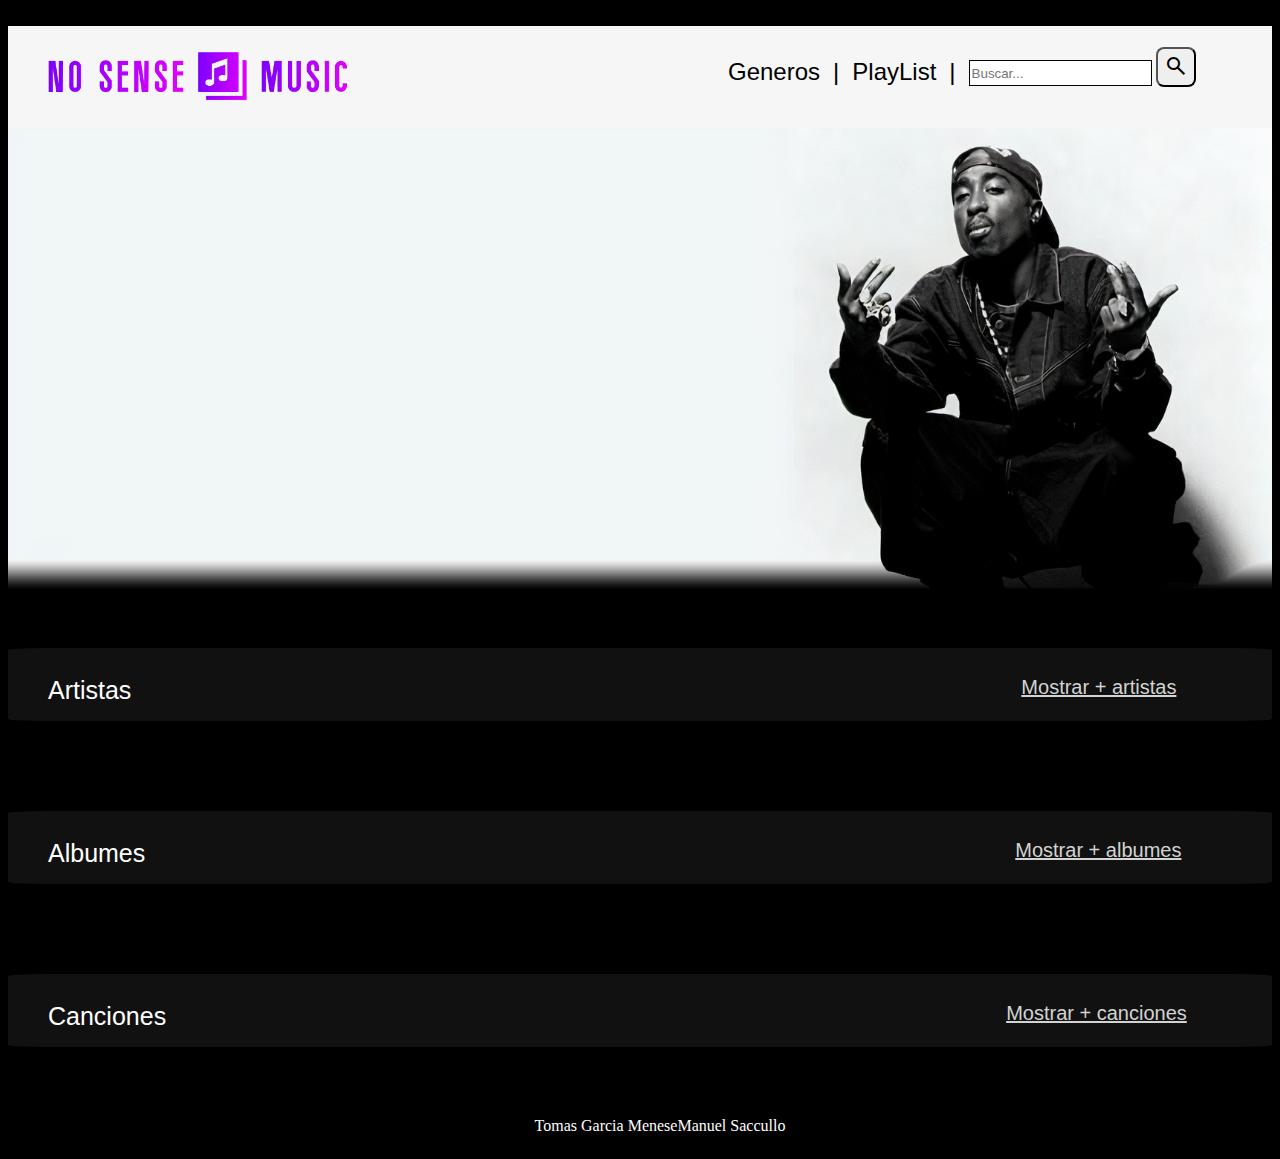
==== Index.html @ a963119b "genres.html y genres.js" ====
<!DOCTYPE html>
<html lang="en">
<head>
    <meta charset="UTF-8">
    <meta http-equiv="X-UA-Compatible" content="IE=edge">
    <meta name="viewport" content="width=device-width, initial-scale=1.0">
    <title>Document</title>
    <link rel="stylesheet" href="./styles/styles.css">
    <link rel="stylesheet" href="https://fonts.googleapis.com/css2?family=Material+Symbols+Outlined:opsz,wght,FILL,GRAD@20..48,100..700,0..1,-50..200" />
</head>
<body>
    <marquee behavior="" direction="">


    </marquee>
    <nav>
        <ul>
            <li ><a href="./Index.html"><img class="Logo" src="./imgs/image-removebg-preview (8).png" alt=""></a></li>
            <li class="Nav"><a href="./genres.html"> Generos</a></li>
            <li class="Nav"><a href="">|</a></li>
            <li class="Nav"><a href=""> PlayList</a></li>
            <li class="Nav"><a href="">|</a></li>
            <li class="form-li"><form action="search-result.html" id="search-form">
                <input type="text" class="search-input" id="search-input1" placeholder="Buscar...">
                <button type="submit" id="search-button"><span class="material-symbols-outlined">
                    search
                    </span></button>
            </form></li>

        </ul>
    </nav>
    <img height="480px" width="100%" src="./imgs/tupa1_auto_x2 (1).png" alt="">
<br><br><br>
<div class="main">
<section class="aboveartistas">
 <ul>
    <li class="arts">Artistas</li>
    <li class="arts"><a class="artss" href=""> Mostrar + artistas</a></li>
 </ul>
</section>
    <section class="artistasSection">
    </section>
</div>
    <br><br><br><br><br>
    <div class="main">
    <section class="aboveartistas">
    <ul>
        <li class="arts">Albumes</li>
        <li class="arts"><a class="artsz" href=""> Mostrar + albumes</a></li>
     </ul>
    </section>
    
        <section class="albumesSection">
            
        </section>
    </div>
        <br><br><br><br><br>
        <div class="main">
        <section class="aboveartistas">
            <ul>
                <li class="arts">Canciones</li>
                <li class="arts"><a class="artsz2" href=""> Mostrar + canciones</a></li>
             </ul>
            </section>
                <section class="cancionesSection">
                    
                   
                </section>
            </div>
            <br><br><br>
    <footer>
        <ul class="nombres">
            <li class="nom">Tomas Garcia Menese</li>
            <li class="nom">Manuel Saccullo</li>
        </ul>
    </footer>
    <script src="./js/index.js"></script>
</body>
</html>
---- styles/styles.css ----
body{
background-color: rgb(0, 0, 0);
}

nav{
    display: flex;
    background-color: rgba(248, 248, 248, 0.993);
    opacity: 100%;
    
    

}

img.Logo{
    width: 300px;
    margin-right: 380px;
   
}
div.main{
    background-color: rgb(17, 17, 17);
    padding: 12px 0px 0px 0px;
    border-radius:3%;
}
ul{
    display: flex;
    flex-wrap: wrap;
    list-style: none;
    
}
li.Nav{
    display: flex;
margin: 0px 13px 0px 0px;

padding-top: 16px;
}
li.form-li{
    display: flex;
margin: 0px 20px 0px 0px;
padding-top: 5px;

}
input.search-input{
    height: 22px;
    border: 1.5px;
    border-style: solid;
}

span.material-symbols-outlined {
color: black;


}
button{
    height: 40px;
    border-radius: 20%;
}
a{
    text-decoration: none;
    color: rgb(0, 0, 0);
    font-size: 24px;
    font-family:Verdana, Geneva, Tahoma, sans-serif;
}
li.arts{
    color: white;
    display: flex;
font-size: 25px;
font-family:Verdana, Geneva, Tahoma, sans-serif;

}

a.artss{
    color: white;
    font-size: 20px;
    margin-left: 890px;
    text-decoration: underline;
    color: lightgray;
}
a.artsz{
    color: white;
    font-size: 20px;
    margin-left: 870px;
    text-decoration: underline;
    color: lightgray;
    display: flex;
}
a.artsz2{
    color: white;
    font-size: 20px;
    margin-left: 840px;
    text-decoration: underline;
    color: lightgray;
    display: flex;
}
section.artistas{
    display: flex;
    flex-wrap: wrap;
    justify-content: space-around
 


}
a.albumesA{
    position: relative;
    text-align: center;
    color: white;
}
img.art{
    width: 350px;
    height: 330px;
    border-radius: 5%;
    opacity: 70%;
    transition: 0.5s;
    object-fit: cover;
    overflow: hidden;
}
img.art:hover{
    transform: scale(0.97);
}
.centered {
    font-size: 20px;
    font-family:'Franklin Gothic Medium', 'Arial Narrow', Arial, sans-serif;
    font-weight: lighter;
    margin-bottom: 30px;
    margin-top: 0px;
    font-weight: bold;
}
.centered1 {
    font-size: 22px;
    font-family:'Franklin Gothic Medium', 'Arial Narrow', Arial, sans-serif;
    font-weight: lighter;
    margin-top: 0px;
    margin-bottom: 0px;
    font-weight: bold;
}

h3.down{
    color: rgb(129, 129, 129);
    font-size: 15px;
    margin-top: 0px;

}
span{
    color:white
}
footer{
    background-color: rgb(0, 0, 0);    display: flex;
    justify-content: center;
    border-radius: 5%;
    
}
ul.nombres{
    display: flex;
}

li.nom{
    color: white;
}
img.fott{
width: 500px;
}
section.albumesSection{
    display: flex;
    flex-wrap: wrap;
    justify-content: space-around
 


}
section.cancionesSection{
    display: flex;
    flex-wrap: wrap;
    justify-content: space-around
 


}
section.artistasSection{
    display: flex;
    flex-wrap: wrap;
    justify-content: space-around
 


}
h2{
    color: white;
    margin-top: 0px;
    margin-left: 6px
}
section.conteiner{
    display: flex;
  justify-content: space-around;
  margin: 10px 80px 10px 80px;
  background-color: rgb(37, 37, 37);
  border-radius: 2%;
  padding: 15px 0px 15px 0px;
  
}
div.c{
   display: flex;
   flex-wrap: wrap;
   font-size: 13px;
   
}
a.cancionest{
    color: white;
    font-size: 11px;
 
}
ul.tracklistt{
    list-style:circle;
    color: white;
    flex-direction: column;
}
li.canciones{
    padding-bottom: 2px;

}
main.main-genres{
    background-color: rgb(27, 27, 27);
    margin: 10px 10px 10px 10px;
    border-radius: 2%;
}
h1.genre-h1{
    color: white;
    font-size: 20px;
    display: flex;
    justify-content: center;
    margin-bottom: 40px;
    margin-top: 0px;
}
img.imagen-genres{
    display: flex;
    margin: 10px;

}
ul.genres-list{
    display: flex;
    justify-content: space-around;
    padding-left: 0px;
}
h1.titulo-generos{
    display: flex;
    justify-content: center;
    padding-top: 20px;
    padding-bottom: 15px;
    color: white;
}
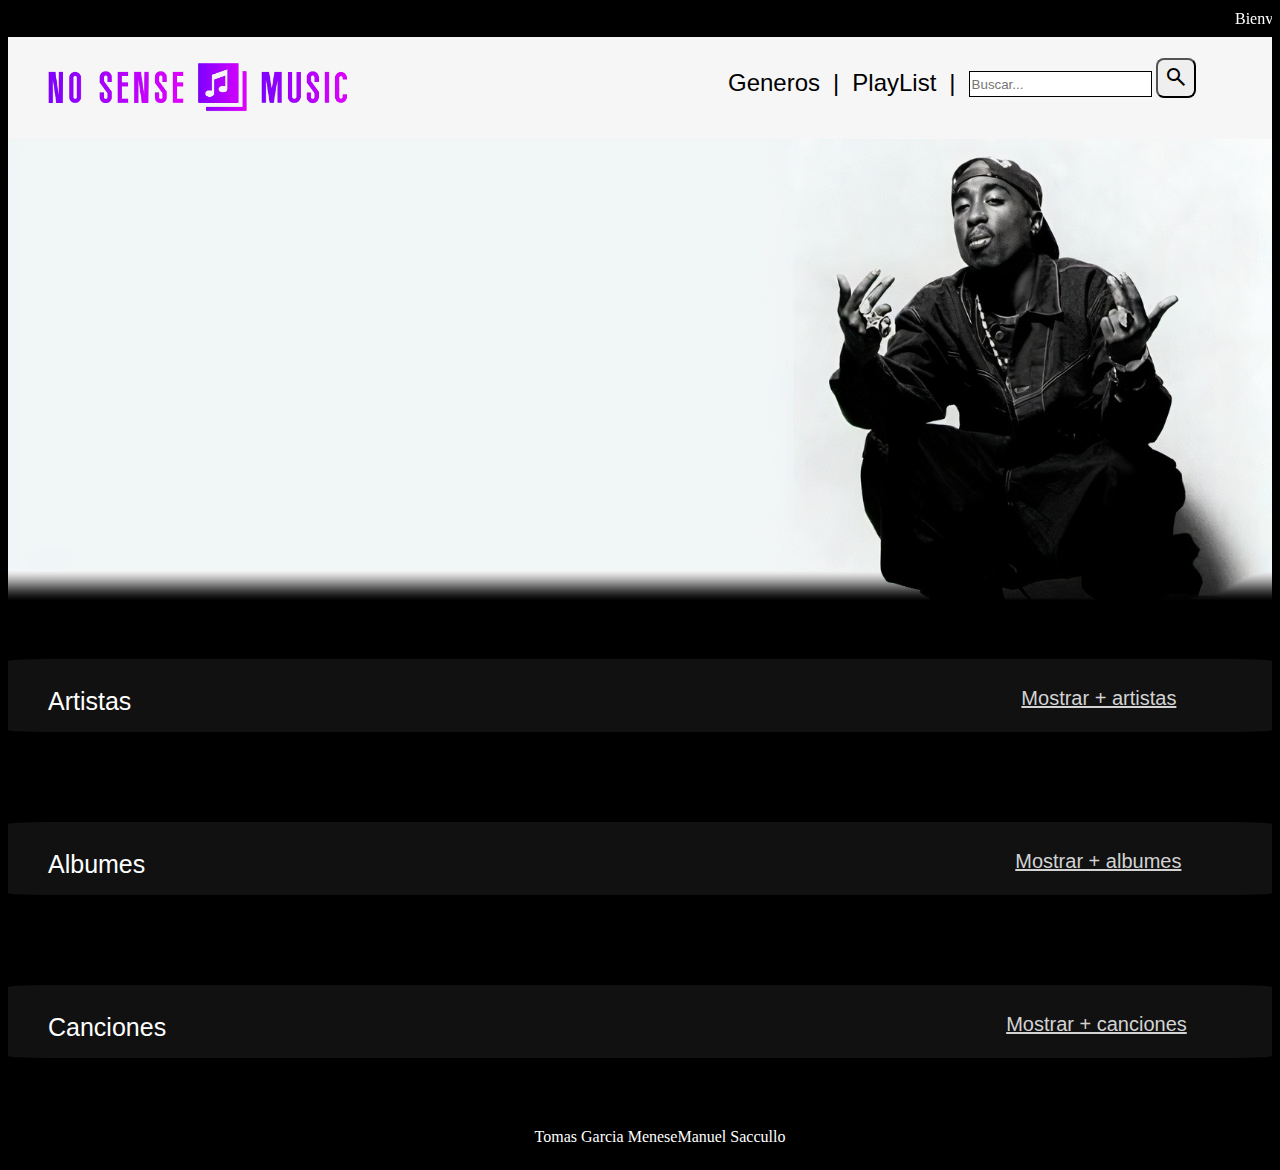
==== commit 99dab6a8: "detail-canciones html y js, detail-artistas html y js" ====
--- a/Index.html
+++ b/Index.html
@@ -9,10 +9,17 @@
     <link rel="stylesheet" href="https://fonts.googleapis.com/css2?family=Material+Symbols+Outlined:opsz,wght,FILL,GRAD@20..48,100..700,0..1,-50..200" />
 </head>
 <body>
-    <marquee behavior="" direction="">
-
-
-    </marquee>
+    <div class="bandatop">
+        <marquee behavior="" direction=""truespeed="10">
+            <span class="marquee"> Bienvenidos a nuestro sitio web, en el encontraras tus artistas favoritos con todos sus albumes y sus canciones!</span>
+            <span class="marquee"> Bienvenidos a nuestro sitio web, en el encontraras tus artistas favoritos con todos sus albumes y sus canciones!</span>
+            <span class="marquee"> Bienvenidos a nuestro sitio web, en el encontraras tus artistas favoritos con todos sus albumes y sus canciones!</span>
+            <span class="marquee"> Bienvenidos a nuestro sitio web, en el encontraras tus artistas favoritos con todos sus albumes y sus canciones!</span>
+            <span class="marquee"> Bienvenidos a nuestro sitio web, en el encontraras tus artistas favoritos con todos sus albumes y sus canciones!</span>
+            <span class="marquee"> Bienvenidos a nuestro sitio web, en el encontraras tus artistas favoritos con todos sus albumes y sus canciones</span>
+            <span class="marquee"> Bienvenidos a nuestro sitio web, en el encontraras tus artistas favoritos con todos sus albumes y sus canciones</span>
+        </marquee>
+    </div>
     <nav>
         <ul>
             <li ><a href="./Index.html"><img class="Logo" src="./imgs/image-removebg-preview (8).png" alt=""></a></li>
--- a/styles/styles.css
+++ b/styles/styles.css
@@ -1,5 +1,16 @@
 body{
 background-color: rgb(0, 0, 0);
+}
+marquee {
+    background-color: black;
+    height: 25px;
+    width: 100%;
+    
+}
+span.marquee {
+    color: white;
+display: inline-block;
+margin:2px 30px 6.4px 30px;
 }
 
 nav{
@@ -185,7 +196,19 @@
 h2{
     color: white;
     margin-top: 0px;
-    margin-left: 6px
+    margin-left: 6px;
+}
+a.detalles-detail-alb{
+    color: white;
+    font-size: 11px;
+    text-decoration: none;
+
+}
+a.detalles-detail-art{
+    color: white;
+    font-size: 11px;
+    text-decoration: none;
+
 }
 section.conteiner{
     display: flex;
@@ -247,3 +270,5 @@
     color: white;
 }
 
+
+
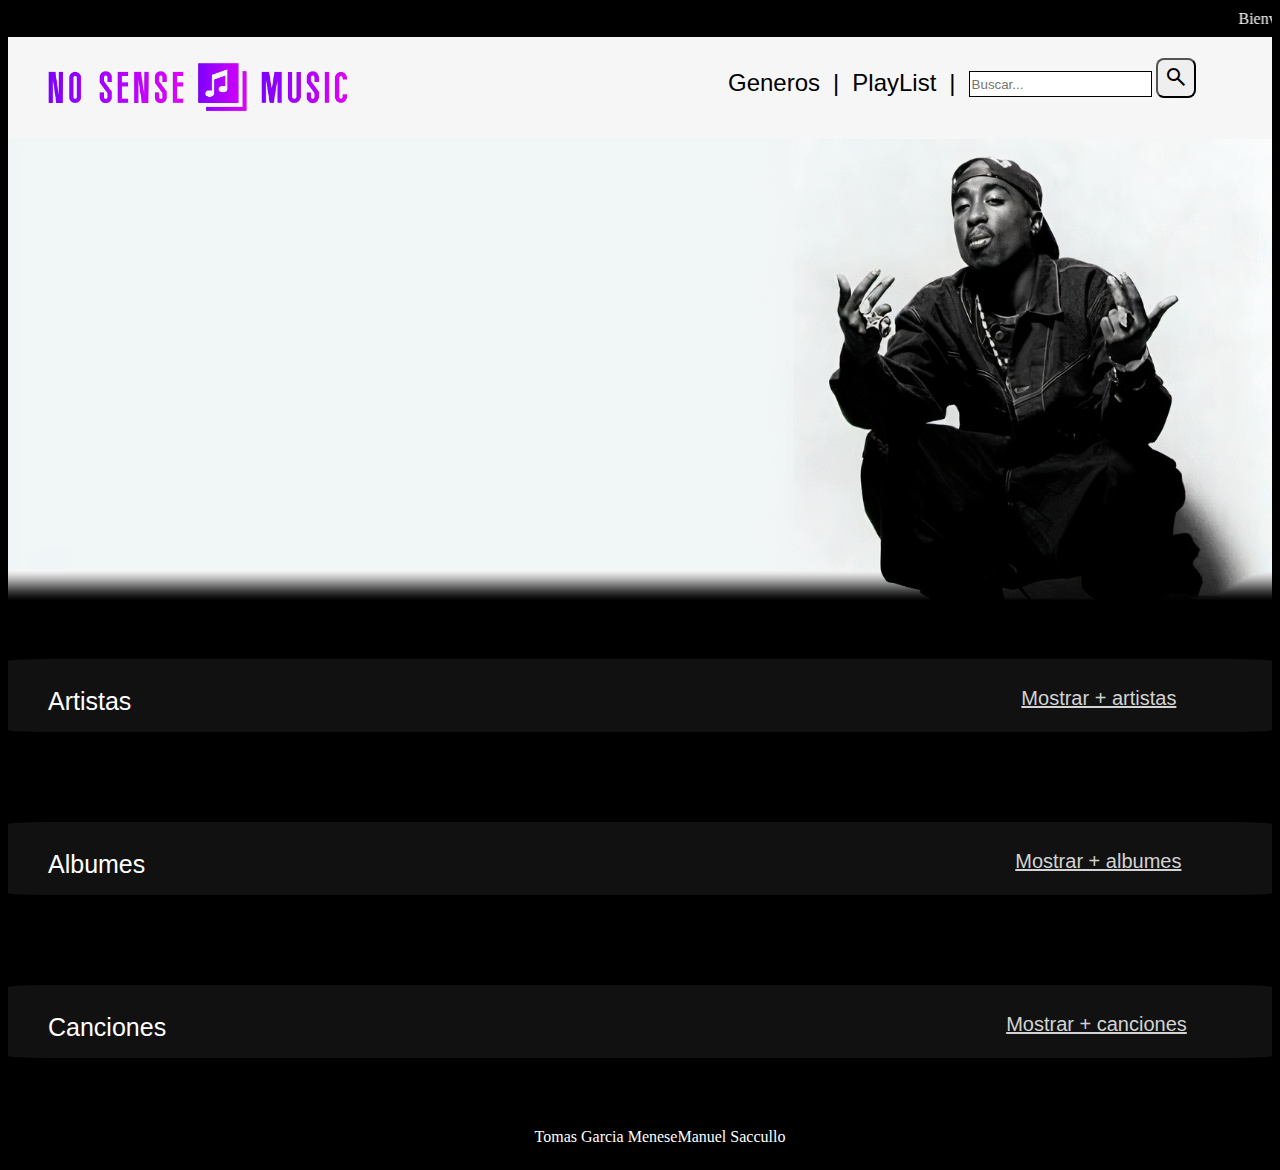
==== commit a3356737: "Detalles" ====
--- a/Index.html
+++ b/Index.html
@@ -27,7 +27,8 @@
             <li class="Nav"><a href="">|</a></li>
             <li class="Nav"><a href=""> PlayList</a></li>
             <li class="Nav"><a href="">|</a></li>
-            <li class="form-li"><form action="search-result.html" id="search-form">
+            <li class="form-li">
+                <form action="search-result.html" id="search-form">
                 <input type="text" class="search-input" id="search-input1" placeholder="Buscar...">
                 <button type="submit" id="search-button"><span class="material-symbols-outlined">
                     search
--- a/styles/styles.css
+++ b/styles/styles.css
@@ -134,6 +134,8 @@
     margin-bottom: 30px;
     margin-top: 0px;
     font-weight: bold;
+
+    
 }
 .centered1 {
     font-size: 22px;
@@ -205,6 +207,12 @@
 
 }
 a.detalles-detail-art{
+    color: white;
+    font-size: 11px;
+    text-decoration: none;
+
+}
+a.detalles-detail-gen{
     color: white;
     font-size: 11px;
     text-decoration: none;
@@ -269,6 +277,35 @@
     padding-bottom: 15px;
     color: white;
 }
-
-
-
+main.main-genres-detail{
+    background-color: rgb(29, 29, 29);
+    margin: 10px 10px 10px 10px;
+    border-radius: 2%;
+}
+h1.h1-genres{
+    display: flex;
+    justify-content: center;
+    padding-top: 20px;
+    padding-bottom: 15px;
+    color: white;
+}
+ul.genre-artists{
+    display: flex;
+    justify-content: space-around;
+    padding-left: 0px;
+}
+h2.h2-artist{
+    color: white;
+    font-size: 20px;
+    display: flex;
+    justify-content: center;
+    margin-bottom: 40px;
+    margin-top: 0px;
+
+}
+
+
+
+
+
+
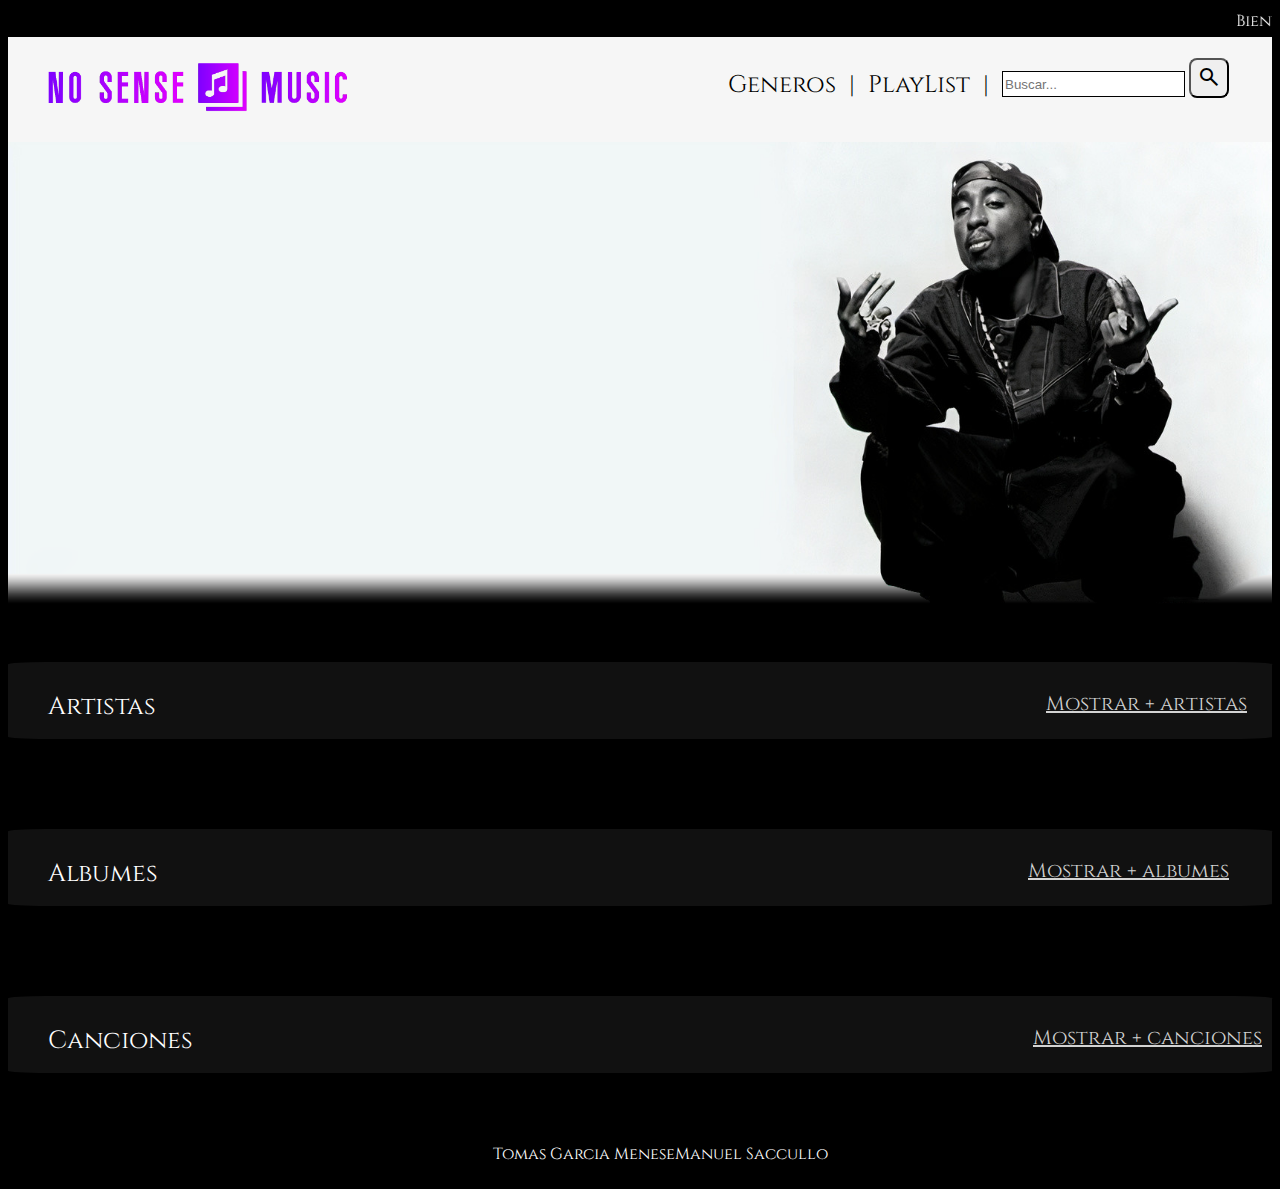
==== commit d28104e2: "Fonts y css" ====
--- a/Index.html
+++ b/Index.html
@@ -5,6 +5,9 @@
     <meta http-equiv="X-UA-Compatible" content="IE=edge">
     <meta name="viewport" content="width=device-width, initial-scale=1.0">
     <title>Document</title>
+    <link rel="preconnect" href="https://fonts.googleapis.com">
+<link rel="preconnect" href="https://fonts.gstatic.com" crossorigin>
+<link href="https://fonts.googleapis.com/css2?family=Cinzel&display=swap" rel="stylesheet">
     <link rel="stylesheet" href="./styles/styles.css">
     <link rel="stylesheet" href="https://fonts.googleapis.com/css2?family=Material+Symbols+Outlined:opsz,wght,FILL,GRAD@20..48,100..700,0..1,-50..200" />
 </head>
@@ -27,8 +30,7 @@
             <li class="Nav"><a href="">|</a></li>
             <li class="Nav"><a href=""> PlayList</a></li>
             <li class="Nav"><a href="">|</a></li>
-            <li class="form-li">
-                <form action="search-result.html" id="search-form">
+            <li class="form-li"><form action="search-result.html" id="search-form">
                 <input type="text" class="search-input" id="search-input1" placeholder="Buscar...">
                 <button type="submit" id="search-button"><span class="material-symbols-outlined">
                     search
@@ -86,3 +88,4 @@
 </body>
 </html>
 
+
--- a/styles/styles.css
+++ b/styles/styles.css
@@ -11,6 +11,7 @@
     color: white;
 display: inline-block;
 margin:2px 30px 6.4px 30px;
+font-family: 'Cinzel', serif;
 }
 
 nav{
@@ -41,6 +42,7 @@
 li.Nav{
     display: flex;
 margin: 0px 13px 0px 0px;
+font-family: 'Cinzel', serif;
 
 padding-top: 16px;
 }
@@ -48,6 +50,7 @@
     display: flex;
 margin: 0px 20px 0px 0px;
 padding-top: 5px;
+font-family: 'Cinzel', serif;
 
 }
 input.search-input{
@@ -69,13 +72,13 @@
     text-decoration: none;
     color: rgb(0, 0, 0);
     font-size: 24px;
-    font-family:Verdana, Geneva, Tahoma, sans-serif;
+    font-family: 'Cinzel', serif;
 }
 li.arts{
     color: white;
     display: flex;
 font-size: 25px;
-font-family:Verdana, Geneva, Tahoma, sans-serif;
+font-family: 'Cinzel', serif;
 
 }
 
@@ -85,6 +88,7 @@
     margin-left: 890px;
     text-decoration: underline;
     color: lightgray;
+    font-family: 'Cinzel', serif;
 }
 a.artsz{
     color: white;
@@ -93,6 +97,7 @@
     text-decoration: underline;
     color: lightgray;
     display: flex;
+    font-family: 'Cinzel', serif;
 }
 a.artsz2{
     color: white;
@@ -101,6 +106,7 @@
     text-decoration: underline;
     color: lightgray;
     display: flex;
+    font-family: 'Cinzel', serif;
 }
 section.artistas{
     display: flex;
@@ -114,6 +120,7 @@
     position: relative;
     text-align: center;
     color: white;
+    font-family: 'Cinzel', serif;
 }
 img.art{
     width: 350px;
@@ -134,8 +141,6 @@
     margin-bottom: 30px;
     margin-top: 0px;
     font-weight: bold;
-
-    
 }
 .centered1 {
     font-size: 22px;
@@ -150,10 +155,12 @@
     color: rgb(129, 129, 129);
     font-size: 15px;
     margin-top: 0px;
+    font-family: 'Cinzel', serif;
 
 }
 span{
-    color:white
+    color:white;
+    font-family: 'Cinzel', serif;
 }
 footer{
     background-color: rgb(0, 0, 0);    display: flex;
@@ -167,6 +174,7 @@
 
 li.nom{
     color: white;
+    font-family: 'Cinzel', serif;
 }
 img.fott{
 width: 500px;
@@ -199,23 +207,27 @@
     color: white;
     margin-top: 0px;
     margin-left: 6px;
+    font-family: 'Cinzel', serif;
 }
 a.detalles-detail-alb{
     color: white;
     font-size: 11px;
     text-decoration: none;
+    font-family: 'Cinzel', serif;
 
 }
 a.detalles-detail-art{
     color: white;
     font-size: 11px;
     text-decoration: none;
+    font-family: 'Cinzel', serif;
 
 }
 a.detalles-detail-gen{
     color: white;
     font-size: 11px;
     text-decoration: none;
+    font-family: 'Cinzel', serif;
 
 }
 section.conteiner{
@@ -236,6 +248,7 @@
 a.cancionest{
     color: white;
     font-size: 11px;
+    font-family: 'Cinzel', serif;
  
 }
 ul.tracklistt{
@@ -245,6 +258,7 @@
 }
 li.canciones{
     padding-bottom: 2px;
+    font-family: 'Cinzel', serif;
 
 }
 main.main-genres{
@@ -259,6 +273,7 @@
     justify-content: center;
     margin-bottom: 40px;
     margin-top: 0px;
+    font-family: 'Cinzel', serif;
 }
 img.imagen-genres{
     display: flex;
@@ -276,6 +291,7 @@
     padding-top: 20px;
     padding-bottom: 15px;
     color: white;
+    font-family: 'Cinzel', serif;
 }
 main.main-genres-detail{
     background-color: rgb(29, 29, 29);
@@ -288,6 +304,7 @@
     padding-top: 20px;
     padding-bottom: 15px;
     color: white;
+    font-family: 'Cinzel', serif;
 }
 ul.genre-artists{
     display: flex;
@@ -301,11 +318,9 @@
     justify-content: center;
     margin-bottom: 40px;
     margin-top: 0px;
-
-}
-
-
-
-
-
-
+    font-family: 'Cinzel', serif;
+}
+
+
+
+
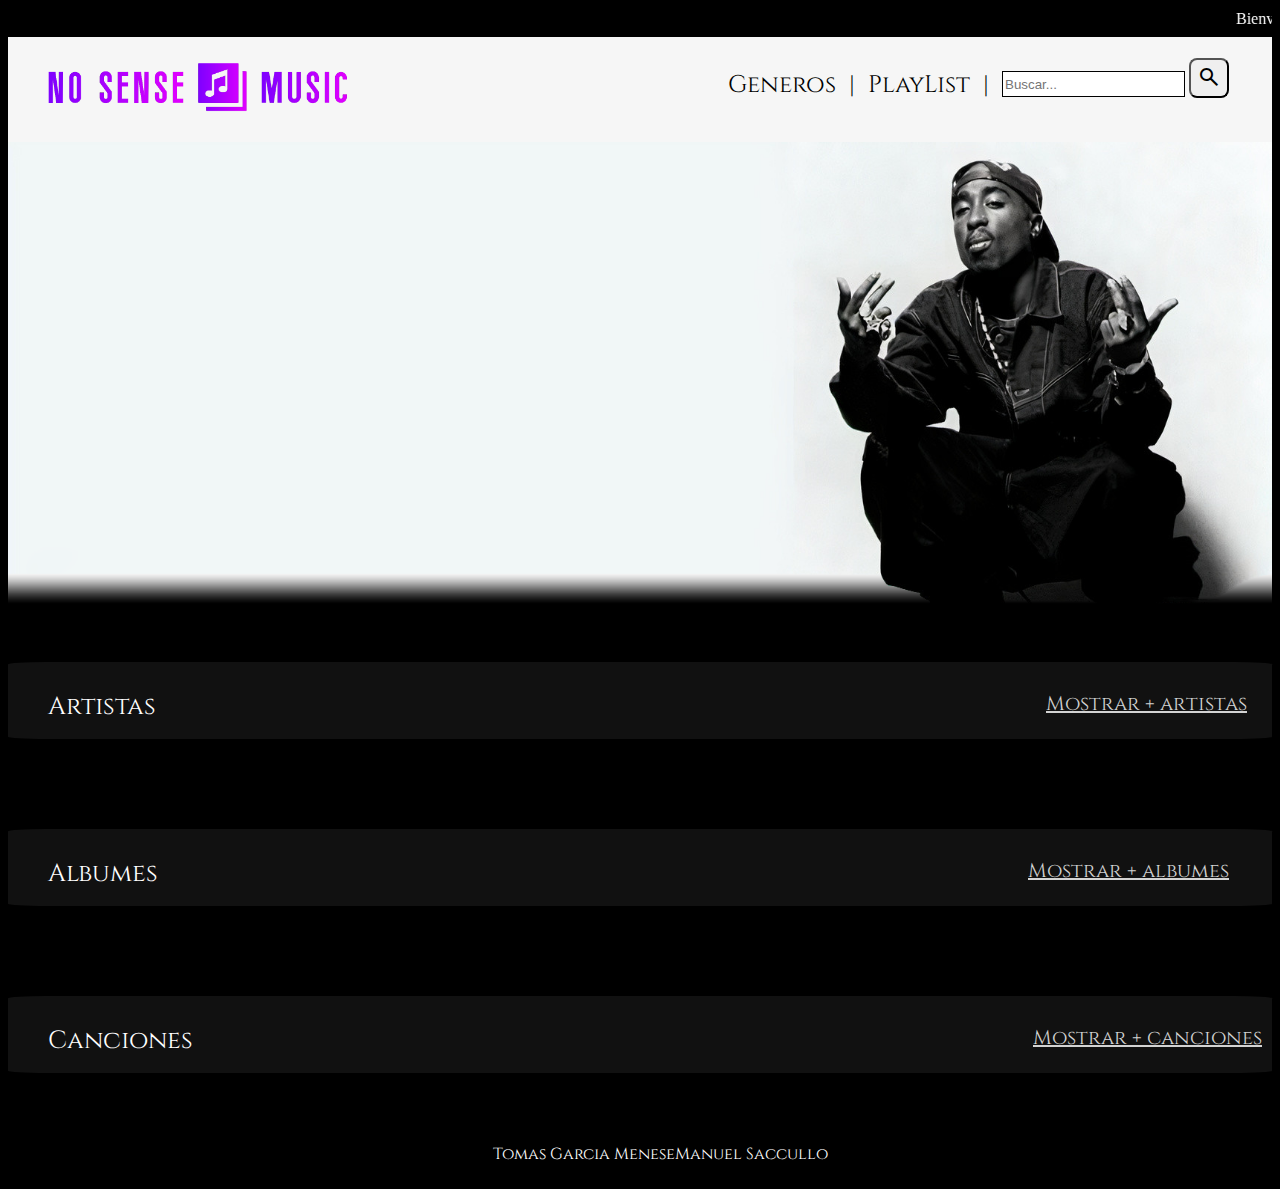
==== commit 2e03c7ca: "Merge branch 'main' of https://github.com/TomasGarcia16/MusicProject" ====
--- a/Index.html
+++ b/Index.html
@@ -30,7 +30,8 @@
             <li class="Nav"><a href="">|</a></li>
             <li class="Nav"><a href=""> PlayList</a></li>
             <li class="Nav"><a href="">|</a></li>
-            <li class="form-li"><form action="search-result.html" id="search-form">
+            <li class="form-li">
+                <form action="search-result.html" id="search-form">
                 <input type="text" class="search-input" id="search-input1" placeholder="Buscar...">
                 <button type="submit" id="search-button"><span class="material-symbols-outlined">
                     search
--- a/styles/styles.css
+++ b/styles/styles.css
@@ -11,7 +11,7 @@
     color: white;
 display: inline-block;
 margin:2px 30px 6.4px 30px;
-font-family: 'Cinzel', serif;
+
 }
 
 nav{
@@ -141,6 +141,8 @@
     margin-bottom: 30px;
     margin-top: 0px;
     font-weight: bold;
+
+    
 }
 .centered1 {
     font-size: 22px;
@@ -160,7 +162,7 @@
 }
 span{
     color:white;
-    font-family: 'Cinzel', serif;
+   
 }
 footer{
     background-color: rgb(0, 0, 0);    display: flex;
@@ -324,3 +326,5 @@
 
 
 
+
+
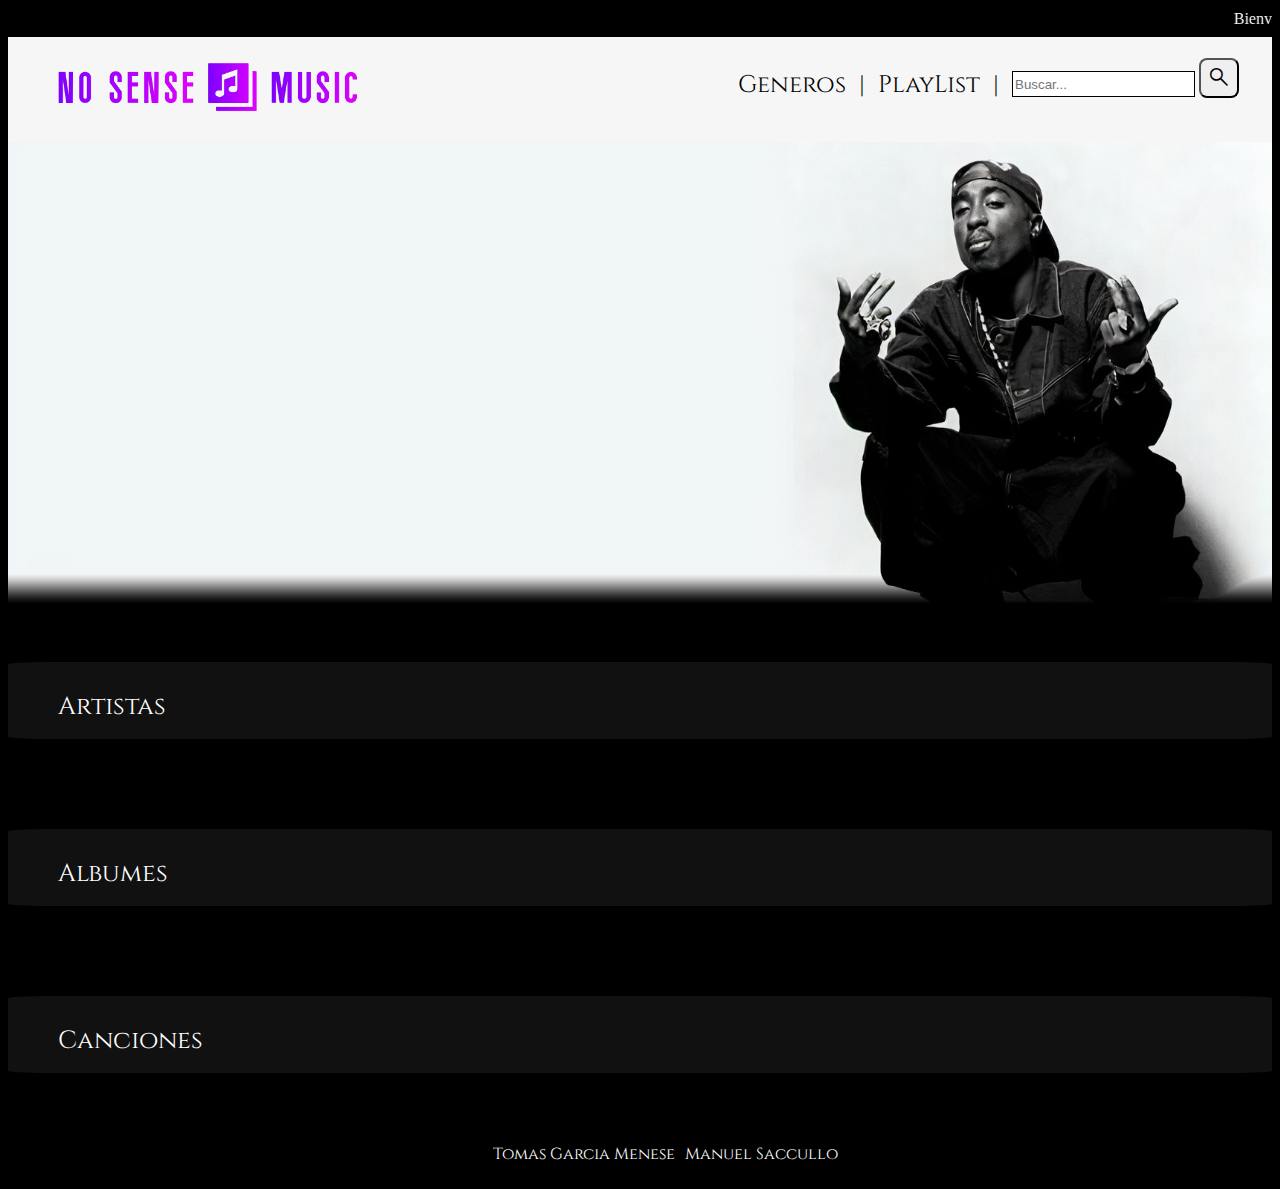
==== commit 4b757a53: "playlist.html y js" ====
--- a/Index.html
+++ b/Index.html
@@ -28,10 +28,10 @@
             <li ><a href="./Index.html"><img class="Logo" src="./imgs/image-removebg-preview (8).png" alt=""></a></li>
             <li class="Nav"><a href="./genres.html"> Generos</a></li>
             <li class="Nav"><a href="">|</a></li>
-            <li class="Nav"><a href=""> PlayList</a></li>
+            <li class="Nav"><a href="./playlist.html"> PlayList</a></li>
             <li class="Nav"><a href="">|</a></li>
             <li class="form-li">
-                <form action="search-result.html" id="search-form">
+                <form action="./detail-artistas.html" id="search-form">
                 <input type="text" class="search-input" id="search-input1" placeholder="Buscar...">
                 <button type="submit" id="search-button"><span class="material-symbols-outlined">
                     search
@@ -46,7 +46,7 @@
 <section class="aboveartistas">
  <ul>
     <li class="arts">Artistas</li>
-    <li class="arts"><a class="artss" href=""> Mostrar + artistas</a></li>
+
  </ul>
 </section>
     <section class="artistasSection">
@@ -57,7 +57,6 @@
     <section class="aboveartistas">
     <ul>
         <li class="arts">Albumes</li>
-        <li class="arts"><a class="artsz" href=""> Mostrar + albumes</a></li>
      </ul>
     </section>
     
@@ -70,7 +69,6 @@
         <section class="aboveartistas">
             <ul>
                 <li class="arts">Canciones</li>
-                <li class="arts"><a class="artsz2" href=""> Mostrar + canciones</a></li>
              </ul>
             </section>
                 <section class="cancionesSection">
@@ -86,6 +84,7 @@
         </ul>
     </footer>
     <script src="./js/index.js"></script>
+    <script src="./js/search-result.js"></script>
 </body>
 </html>
 
--- a/styles/styles.css
+++ b/styles/styles.css
@@ -141,6 +141,11 @@
     margin-bottom: 30px;
     margin-top: 0px;
     font-weight: bold;
+    max-width: 340px;
+    overflow: hidden;
+    text-overflow: ellipsis;
+    white-space:nowrap ;
+
 
     
 }
@@ -276,6 +281,7 @@
     margin-bottom: 40px;
     margin-top: 0px;
     font-family: 'Cinzel', serif;
+    
 }
 img.imagen-genres{
     display: flex;
@@ -323,8 +329,53 @@
     font-family: 'Cinzel', serif;
 }
 
-
-
-
-
-
+button.addToFavoritesButton{
+    display: flex;
+   background-color: none;
+   margin-right: 20px;
+   height: 30px;
+   transition: 0.5s;
+   object-fit: cover;
+   overflow: hidden;
+
+}
+button:hover{
+    transform: scale(0.97);
+}
+
+.material-symbols-outlined {
+  font-variation-settings:
+  'FILL' 0,
+  'wght' 400,
+  'GRAD' 0,
+  'opsz' 48;
+  color: white;
+}
+a.play{
+    color: white;
+    font-size: 20px;
+    
+   
+
+}
+
+audio.audio{
+    margin-top: 10px;
+}
+li{
+    color: white;
+    margin-left: 10px;
+}
+ul.playlist{
+    display: flex;
+    flex-wrap: nowrap;
+    flex-direction: column;
+}
+
+div.playlistSection{
+    background-color: rgb(29, 29, 29) ;
+    border-radius: 3%;
+}
+
+
+
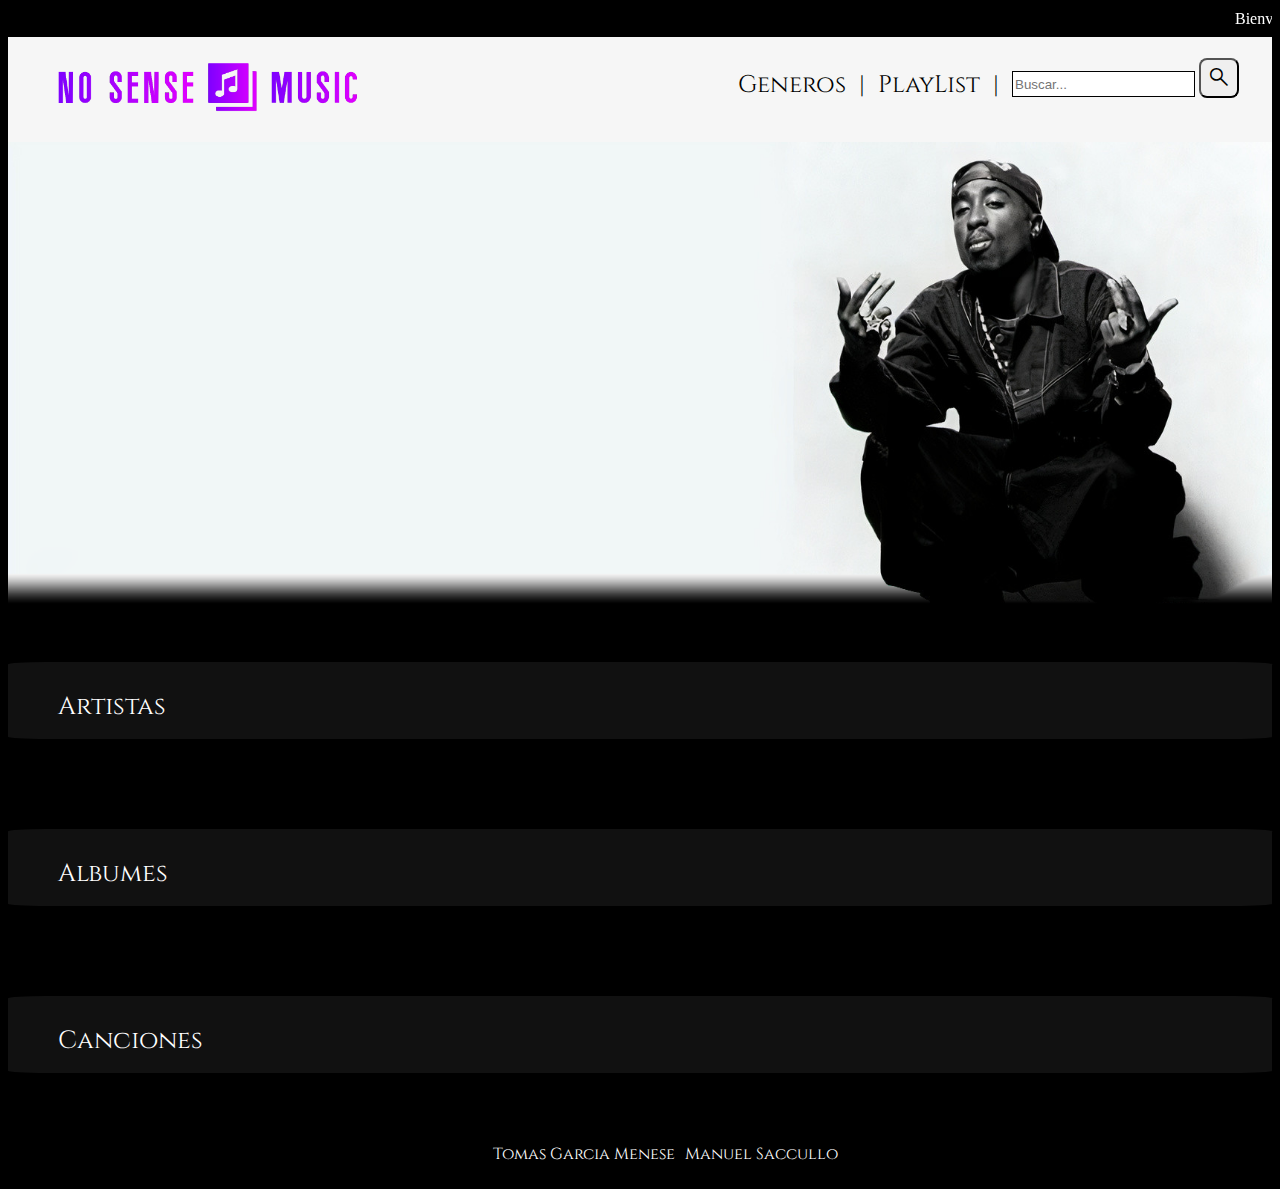
==== commit 31127366: "arreglos y detalles" ====
--- a/Index.html
+++ b/Index.html
@@ -4,11 +4,12 @@
     <meta charset="UTF-8">
     <meta http-equiv="X-UA-Compatible" content="IE=edge">
     <meta name="viewport" content="width=device-width, initial-scale=1.0">
-    <title>Document</title>
+    <title>No Sense Music //Home</title>
     <link rel="preconnect" href="https://fonts.googleapis.com">
 <link rel="preconnect" href="https://fonts.gstatic.com" crossorigin>
 <link href="https://fonts.googleapis.com/css2?family=Cinzel&display=swap" rel="stylesheet">
     <link rel="stylesheet" href="./styles/styles.css">
+    <link rel="shortcut icon" href="./imgs/unnamed.png">
     <link rel="stylesheet" href="https://fonts.googleapis.com/css2?family=Material+Symbols+Outlined:opsz,wght,FILL,GRAD@20..48,100..700,0..1,-50..200" />
 </head>
 <body>
@@ -31,7 +32,7 @@
             <li class="Nav"><a href="./playlist.html"> PlayList</a></li>
             <li class="Nav"><a href="">|</a></li>
             <li class="form-li">
-                <form action="./detail-artistas.html" id="search-form">
+                <form action="./search.result.html" id="search-form" method="get">
                 <input type="text" class="search-input" id="search-input1" placeholder="Buscar...">
                 <button type="submit" id="search-button"><span class="material-symbols-outlined">
                     search
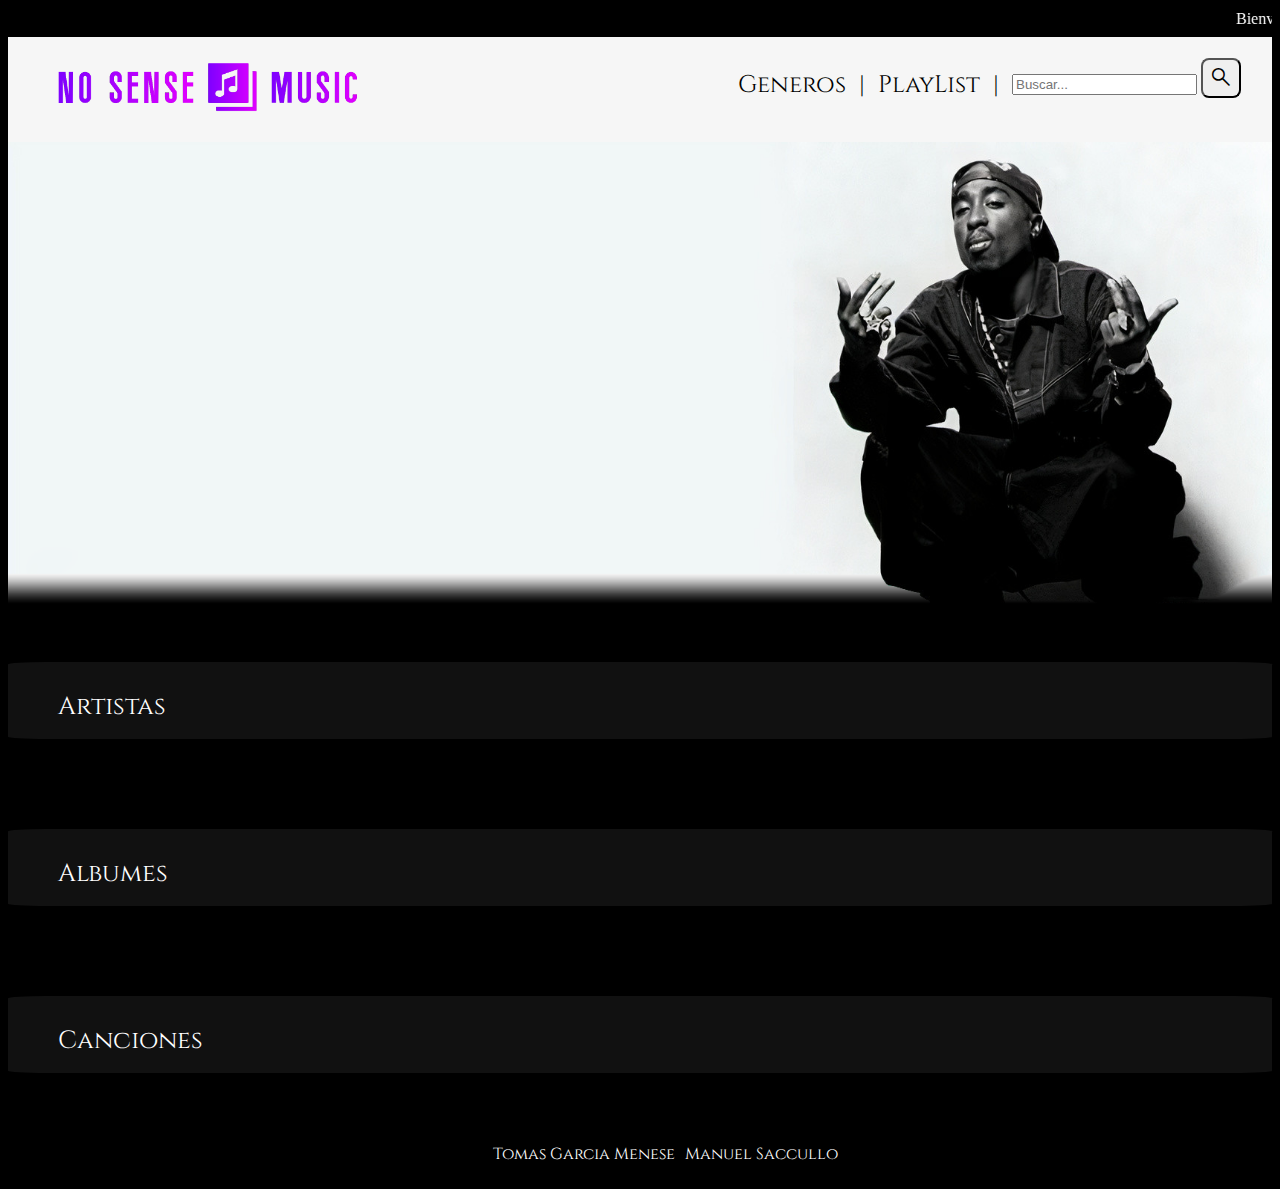
==== commit 6f9b9547: "mas arreglos esteticos, empeze search" ====
--- a/Index.html
+++ b/Index.html
@@ -32,8 +32,8 @@
             <li class="Nav"><a href="./playlist.html"> PlayList</a></li>
             <li class="Nav"><a href="">|</a></li>
             <li class="form-li">
-                <form action="./search.result.html" id="search-form" method="get">
-                <input type="text" class="search-input" id="search-input1" placeholder="Buscar...">
+                <form class="barradebusqueda" action="./search.result.html" method="get">
+                    <input name="buscador" id="" cols="" rows="" placeholder="Buscar..."></input>
                 <button type="submit" id="search-button"><span class="material-symbols-outlined">
                     search
                     </span></button>
--- a/styles/styles.css
+++ b/styles/styles.css
@@ -46,6 +46,7 @@
 
 padding-top: 16px;
 }
+
 li.form-li{
     display: flex;
 margin: 0px 20px 0px 0px;
@@ -376,6 +377,77 @@
     background-color: rgb(29, 29, 29) ;
     border-radius: 3%;
 }
-
-
-
+h2.centered2{
+    font-size: 20px;
+    font-family:'Franklin Gothic Medium', 'Arial Narrow', Arial, sans-serif;
+    font-weight: lighter;
+    margin-bottom: 30px;
+    margin-top: 0px;
+    font-weight: bold;
+    max-width: 340px;
+    overflow: hidden;
+    text-overflow: ellipsis;
+    white-space:nowrap ;
+
+
+}
+h2.centered3{
+    font-size: 20px;
+    font-family:'Franklin Gothic Medium', 'Arial Narrow', Arial, sans-serif;
+    font-weight: lighter;
+    margin-top: 10px;;
+    font-weight: bold;
+    max-width: 340px;
+    overflow: hidden;
+    text-overflow: ellipsis;
+    white-space:nowrap ;
+
+
+}
+img.imgbusqueda{
+    width: 350px;
+    height: 330px;
+    border-radius: 5%;
+    opacity: 70%;
+    transition: 0.5s;
+    object-fit: cover;
+    overflow: hidden;
+    margin: 0px 10px 0px 10px ;
+}
+img.imgbusqueda:hover{
+    transform: scale(0.97);
+}
+li.resultadosdebusqueda{
+    background-color: rgb(28, 28, 28);
+    margin: 30px 18px 20px 5px;
+    border-radius: 3%;
+    
+}
+h2.centered4{
+    display: flex;
+    font-size: 20px;
+    font-family:'Franklin Gothic Medium', 'Arial Narrow', Arial, sans-serif;
+    font-weight: lighter;
+    margin-top: 10px;;
+    font-weight: bold;
+
+
+}
+.loader {
+  border: 8px solid #f3f3f3; /* Light grey */
+  border-top: 8px solid #3498db; /* Blue */
+  border-radius: 50%;
+  width: 60px;
+  height: 60px;
+  animation: spin 1s linear infinite;
+  margin: 0 auto;
+}
+
+@keyframes spin {
+  0% {
+    transform: rotate(0deg);
+  }
+  100% {
+    transform: rotate(360deg);
+  }
+}
